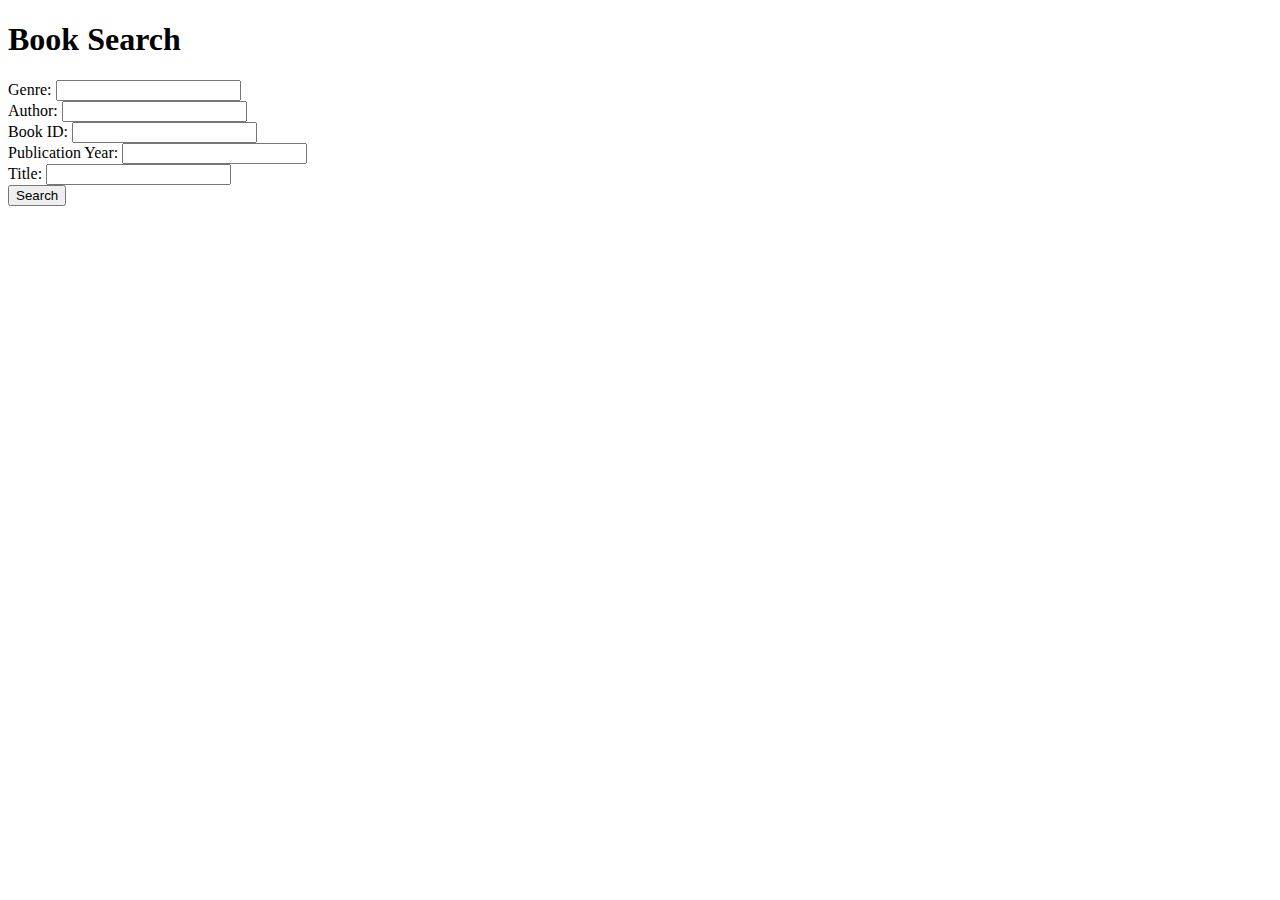
==== templates/index.html @ 66922feb "Build: Simple clientside filtering of book information" ====
<!DOCTYPE html>
<html lang="en">
<head>
    <meta charset="UTF-8">
    <meta name="viewport" content="width=device-width, initial-scale=1.0">
    <title>Book Search</title>
    <style>
        /* Add styles later */
    </style>
</head>
<body>
    <h1>Book Search</h1>
    <form action="/books" method="get">
        <div>
            <label for="genre">Genre:</label>
            <input type="text" id="genre" name="genre">
        </div>
        <div>
            <label for="author">Author:</label>
            <input type="text" id="author" name="author">
        </div>
        <div>
            <label for="id">Book ID:</label>
            <input type="text" id="id" name="id">
        </div>
        <div>
            <label for="publication_year">Publication Year:</label>
            <input type="text" id="publication_year" name="publication_year">
        </div>
        <div>
            <label for="title">Title:</label>
            <input type="text" id="title" name="title">
        </div>
        <button type="submit">Search</button>
    </form>

    <div id="results">
    </div>

    <script>
    </script>
</body>
</html>
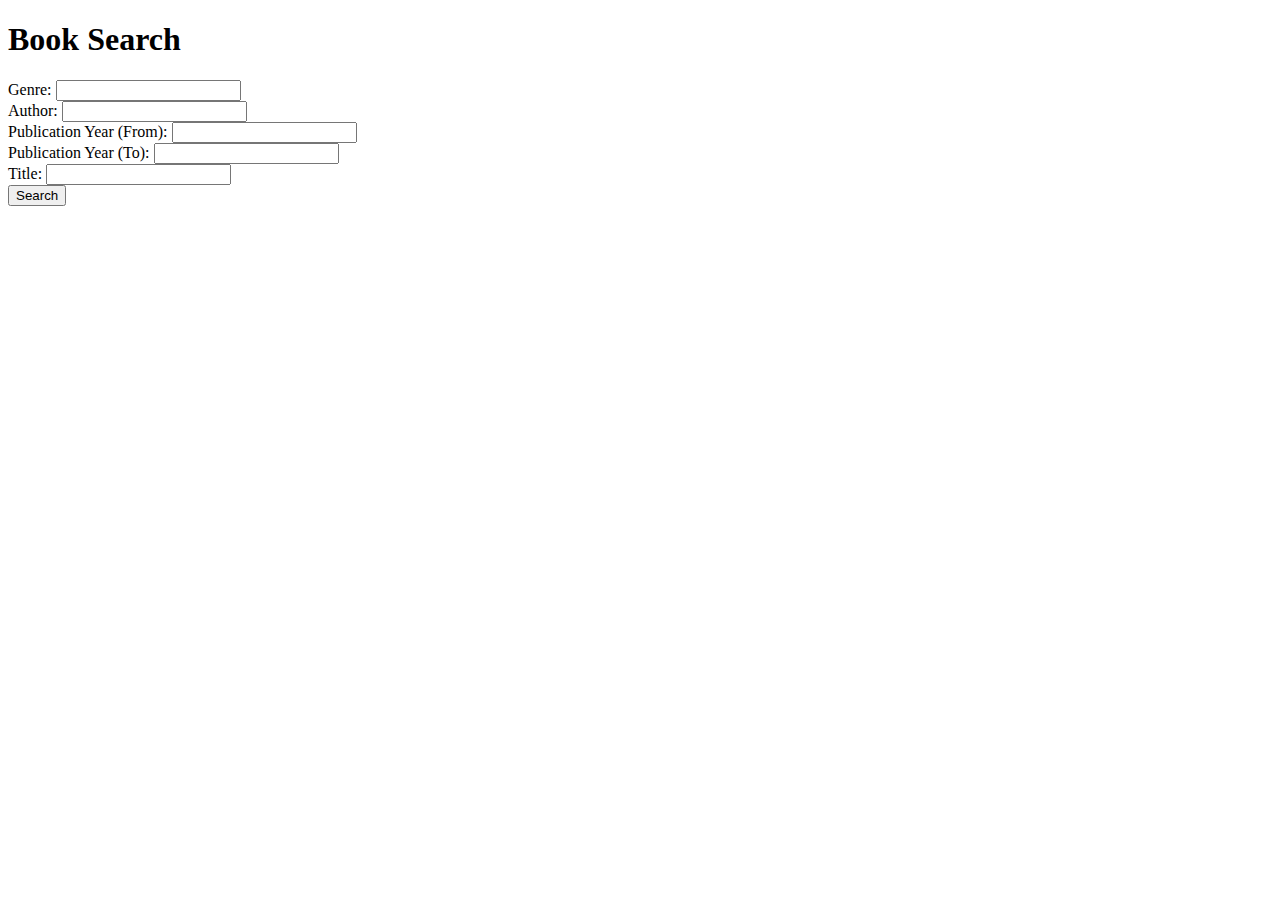
==== commit 650bd4da: "Build: HTML template and request to api" ====
--- a/templates/index.html
+++ b/templates/index.html
@@ -4,41 +4,39 @@
     <meta charset="UTF-8">
     <meta name="viewport" content="width=device-width, initial-scale=1.0">
     <title>Book Search</title>
-    <style>
-        /* Add styles later */
-    </style>
+    <link rel="stylesheet" href="{{ url_for('static', filename='style.css') }}">
 </head>
 <body>
-    <h1>Book Search</h1>
-    <form action="/books" method="get">
-        <div>
-            <label for="genre">Genre:</label>
-            <input type="text" id="genre" name="genre">
-        </div>
-        <div>
-            <label for="author">Author:</label>
-            <input type="text" id="author" name="author">
-        </div>
-        <div>
-            <label for="id">Book ID:</label>
-            <input type="text" id="id" name="id">
-        </div>
-        <div>
-            <label for="publication_year">Publication Year:</label>
-            <input type="text" id="publication_year" name="publication_year">
-        </div>
-        <div>
-            <label for="title">Title:</label>
-            <input type="text" id="title" name="title">
-        </div>
-        <button type="submit">Search</button>
-    </form>
+<h1>Book Search</h1>
+<form action="/books" method="get">
+    <div>
+        <label for="genre">Genre:</label>
+        <input type="text" id="genre" name="genre">
+    </div>
+    <div>
+        <label for="author">Author:</label>
+        <input type="text" id="author" name="author">
+    </div>
+    <div>
+        <label for="min_year">Publication Year (From):</label>
+        <input type="text" id="min_year" name="min_year">
+    </div>
+    <div>
+        <label for="max_year">Publication Year (To):</label>
+        <input type="text" id="max_year" name="max_year">
+    </div>
+    <div>
+        <label for="title">Title:</label>
+        <input type="text" id="title" name="title">
+    </div>
+    <button type="submit">Search</button>
+</form>
 
-    <div id="results">
-    </div>
+<div id="results">
+</div>
 
-    <script>
-    </script>
+<script>
+</script>
 </body>
 </html>
 
